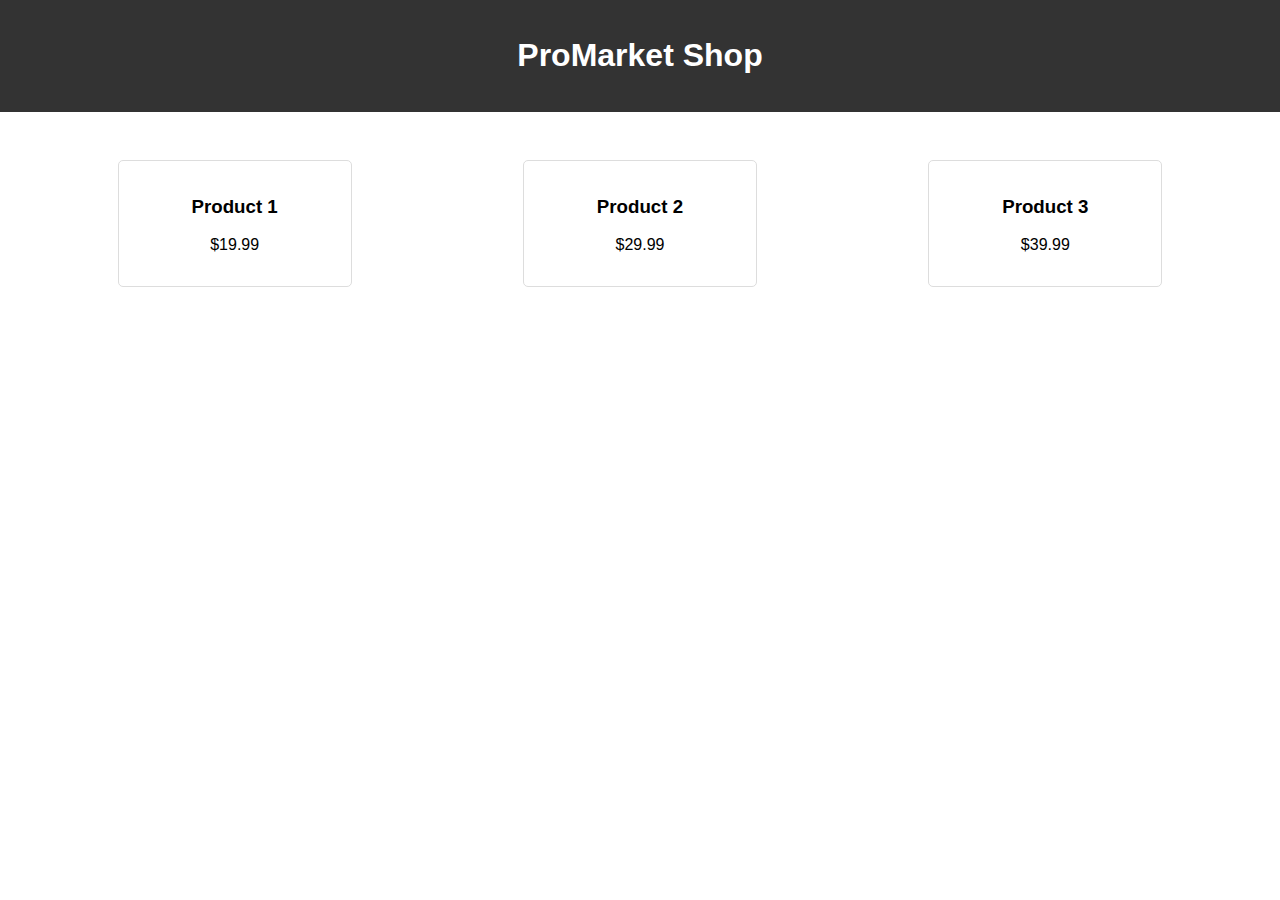
==== index.html @ cf612c47 "Add files via upload" ====
<!DOCTYPE html>
<html lang="en">
<head>
    <meta charset="UTF-8">
    <meta name="viewport" content="width=device-width, initial-scale=1.0">
    <title>ProMarket Shop</title>
    <link rel="stylesheet" href="styles.css">
</head>
<body>
    <header>
        <h1>ProMarket Shop</h1>
    </header>
    <main id="product-list">
        <!-- Products will be dynamically added here -->
    </main>
    <div id="product-modal" class="modal">
        <div class="modal-content">
            <span class="close">×</span>
            <h2 id="modal-product-name"></h2>
            <p id="modal-product-description"></p>
            <p id="modal-product-price"></p>
            <button id="buy-button">Buy Now</button>
        </div>
    </div>
    <script src="script.js"></script>
</body>
</html>
---- styles.css ----
body {
    font-family: Arial, sans-serif;
    margin: 0;
    padding: 0;
}

header {
    background-color: #333;
    color: white;
    text-align: center;
    padding: 1rem;
}

#product-list {
    display: flex;
    flex-wrap: wrap;
    justify-content: space-around;
    padding: 2rem;
}

.product {
    border: 1px solid #ddd;
    border-radius: 5px;
    padding: 1rem;
    margin: 1rem;
    width: 200px;
    text-align: center;
    cursor: pointer;
}

.modal {
    display: none;
    position: fixed;
    z-index: 1;
    left: 0;
    top: 0;
    width: 100%;
    height: 100%;
    background-color: rgba(0,0,0,0.4);
}

.modal-content {
    background-color: #fefefe;
    margin: 15% auto;
    padding: 20px;
    border: 1px solid #888;
    width: 80%;
    max-width: 500px;
}

.close {
    color: #aaa;
    float: right;
    font-size: 28px;
    font-weight: bold;
    cursor: pointer;
}

.close:hover,
.close:focus {
    color: black;
    text-decoration: none;
    cursor: pointer;
}

#buy-button {
    background-color: #4CAF50;
    border: none;
    color: white;
    padding: 15px 32px;
    text-align: center;
    text-decoration: none;
    display: inline-block;
    font-size: 16px;
    margin: 4px 2px;
    cursor: pointer;
}
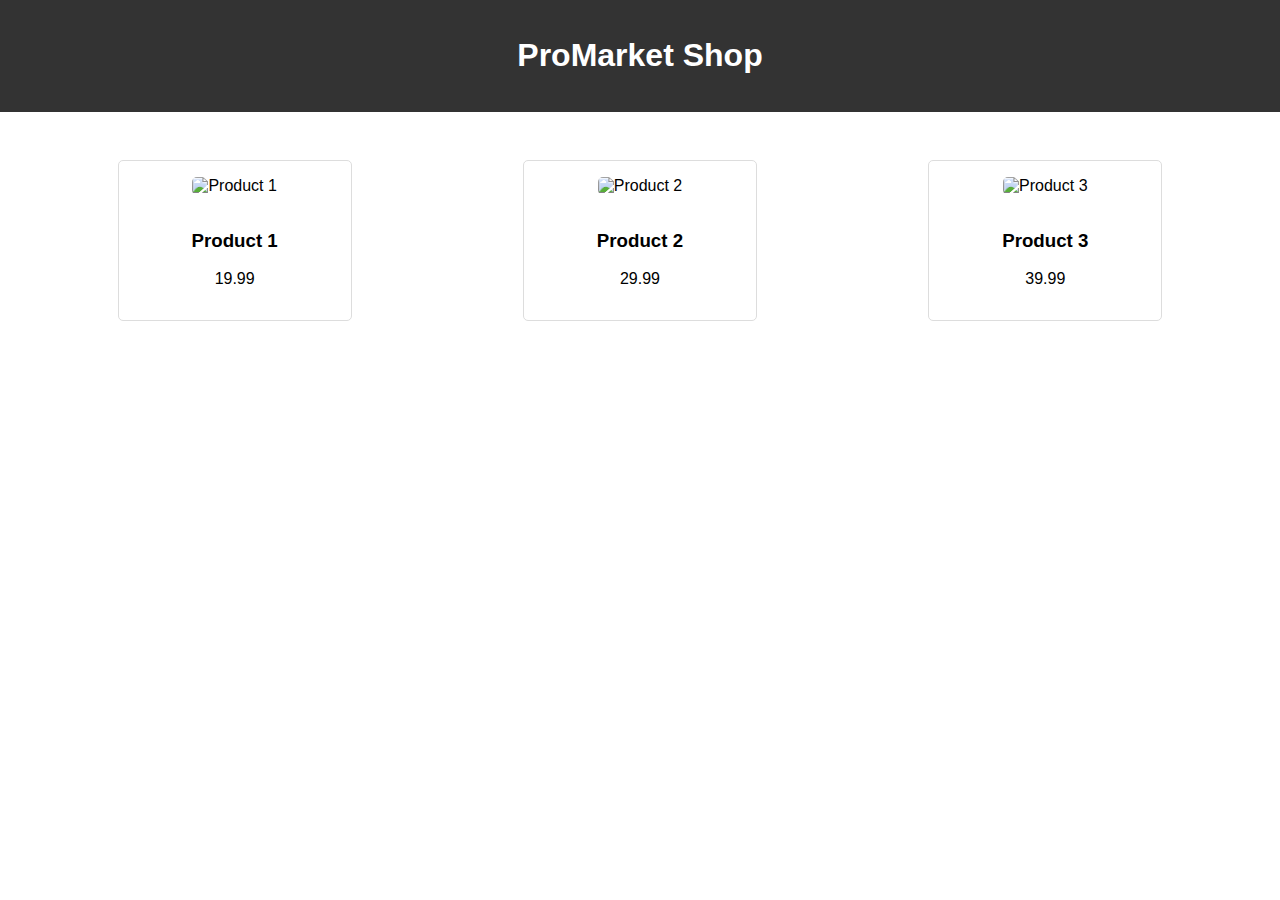
==== commit a8723681: "Add files via upload" ====
--- a/index.html
+++ b/index.html
@@ -17,6 +17,7 @@
     <div id="product-modal" class="modal">
         <div class="modal-content">
             <span class="close">×</span>
+            <div id="modal-image-gallery" class="image-gallery"></div>
             <h2 id="modal-product-name"></h2>
             <p id="modal-product-description"></p>
             <p id="modal-product-price"></p>
@@ -24,5 +25,4 @@
         </div>
     </div>
     <script src="script.js"></script>
-</body>
-</html>
+</body></html>
--- a/styles.css
+++ b/styles.css
@@ -1,4 +1,3 @@
-
 body {
     font-family: Arial, sans-serif;
     margin: 0;
@@ -29,6 +28,14 @@
     cursor: pointer;
 }
 
+.product-image {
+    width: 100%;
+    height: 200px;
+    object-fit: cover;
+    border-radius: 5px;
+    margin-bottom: 1rem;
+}
+
 .modal {
     display: none;
     position: fixed;
@@ -46,7 +53,7 @@
     padding: 20px;
     border: 1px solid #888;
     width: 80%;
-    max-width: 500px;
+    max-width: 600px;
 }
 
 .close {
@@ -76,3 +83,19 @@
     margin: 4px 2px;
     cursor: pointer;
 }
+
+.image-gallery {
+    display: flex;
+    flex-wrap: wrap;
+    justify-content: center;
+    margin-bottom: 1rem;
+}
+
+.gallery-image {
+    width: 100px;
+    height: 100px;
+    object-fit: cover;
+    margin: 5px;
+    border-radius: 5px;
+    cursor: pointer;
+}
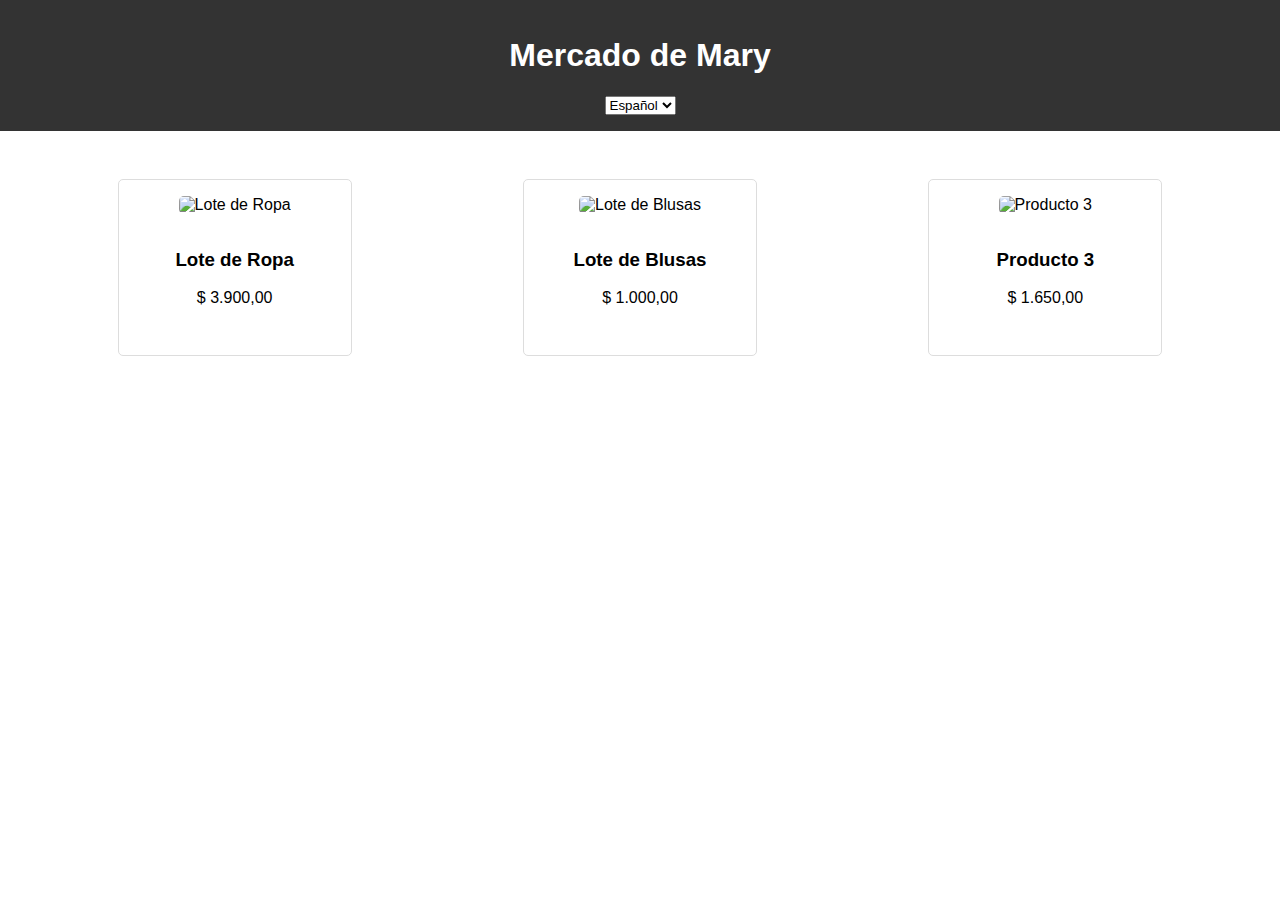
==== commit 74c2add4: "Add files via upload" ====
--- a/index.html
+++ b/index.html
@@ -1,28 +1,34 @@
-
-<!DOCTYPE html>
-<html lang="en">
-<head>
-    <meta charset="UTF-8">
-    <meta name="viewport" content="width=device-width, initial-scale=1.0">
-    <title>ProMarket Shop</title>
-    <link rel="stylesheet" href="styles.css">
-</head>
-<body>
-    <header>
-        <h1>ProMarket Shop</h1>
-    </header>
-    <main id="product-list">
-        <!-- Products will be dynamically added here -->
-    </main>
-    <div id="product-modal" class="modal">
-        <div class="modal-content">
-            <span class="close">×</span>
-            <div id="modal-image-gallery" class="image-gallery"></div>
-            <h2 id="modal-product-name"></h2>
-            <p id="modal-product-description"></p>
-            <p id="modal-product-price"></p>
-            <button id="buy-button">Buy Now</button>
-        </div>
-    </div>
-    <script src="script.js"></script>
-</body></html>
+  <!DOCTYPE html>
+  <html lang="en">
+  <head>
+      <meta charset="UTF-8">
+      <meta name="viewport" content="width=device-width, initial-scale=1.0">
+      <title>ProMarket Shop</title>
+      <link rel="stylesheet" href="styles.css">
+  </head>
+  <body>
+      <header>
+          <h1 id="shop-title">MarketMary</h1>
+          <select id="language-selector">
+              <option value="es">Español</option>
+              <option value="en">English</option>
+          </select>
+      </header>
+      <main id="product-list">
+          <!-- Products will be dynamically added here -->
+      </main>
+      <div id="product-modal" class="modal">
+          <div class="modal-content">
+              <span class="close">×</span>
+              <div id="modal-image-gallery" class="image-gallery"></div>
+              <h2 id="modal-product-name"></h2>
+              <p id="modal-product-description"></p>
+              <p id="modal-product-price"></p>
+              <p id="modal-product-status" class="status"></p>
+              <button id="buy-button">Buy Now</button>
+          </div>
+      </div>
+      <script src="translations.js"></script>
+      <script src="script.js"></script>
+  </body>
+</html></body></html>
--- a/styles.css
+++ b/styles.css
@@ -45,20 +45,26 @@
     width: 100%;
     height: 100%;
     background-color: rgba(0,0,0,0.4);
+    overflow-y: auto; /* Allow vertical scrolling */
 }
 
 .modal-content {
     background-color: #fefefe;
-    margin: 15% auto;
+    margin: 5% auto; /* Reduced top margin */
     padding: 20px;
     border: 1px solid #888;
-    width: 80%;
+    width: 90%;
     max-width: 600px;
+    position: relative; /* Add this */
+    max-height: 90vh; /* Set maximum height */
+    overflow-y: auto; /* Allow content to scroll */
 }
 
 .close {
     color: #aaa;
-    float: right;
+    position: absolute; /* Change to absolute positioning */
+    top: 10px;
+    right: 20px;
     font-size: 28px;
     font-weight: bold;
     cursor: pointer;
@@ -78,10 +84,17 @@
     padding: 15px 32px;
     text-align: center;
     text-decoration: none;
-    display: inline-block;
+    display: block; /* Change to block */
     font-size: 16px;
-    margin: 4px 2px;
+    margin: 20px auto 0; /* Center the button and add top margin */
     cursor: pointer;
+    width: 100%; /* Make button full width */
+    max-width: 300px; /* Limit maximum width */
+}
+
+#buy-button:disabled {
+    background-color: #ccc;
+    cursor: not-allowed;
 }
 
 .image-gallery {
@@ -89,6 +102,8 @@
     flex-wrap: wrap;
     justify-content: center;
     margin-bottom: 1rem;
+    max-height: 300px; /* Limit gallery height */
+    overflow-y: auto; /* Allow scrolling in gallery */
 }
 
 .gallery-image {
@@ -99,3 +114,37 @@
     border-radius: 5px;
     cursor: pointer;
 }
+
+/* ... (rest of the styles) ... */
+.status {
+    display: flex;
+    align-items: center;
+    font-weight: bold;
+}
+
+.status-dot {
+    display: inline-block;
+    width: 10px;
+    height: 10px;
+    border-radius: 50%;
+    margin-right: 5px;
+}
+
+.status-dot.available {
+    background-color: green;
+}
+
+.status-dot.unavailable {
+    background-color: red;
+}
+
+.status-dot.out-of-stock {
+    background-color: black;
+}
+
+#buy-button:disabled {
+    background-color: #ccc;
+    cursor: not-allowed;
+}
+
+/* ... (rest of the styles) ... */
